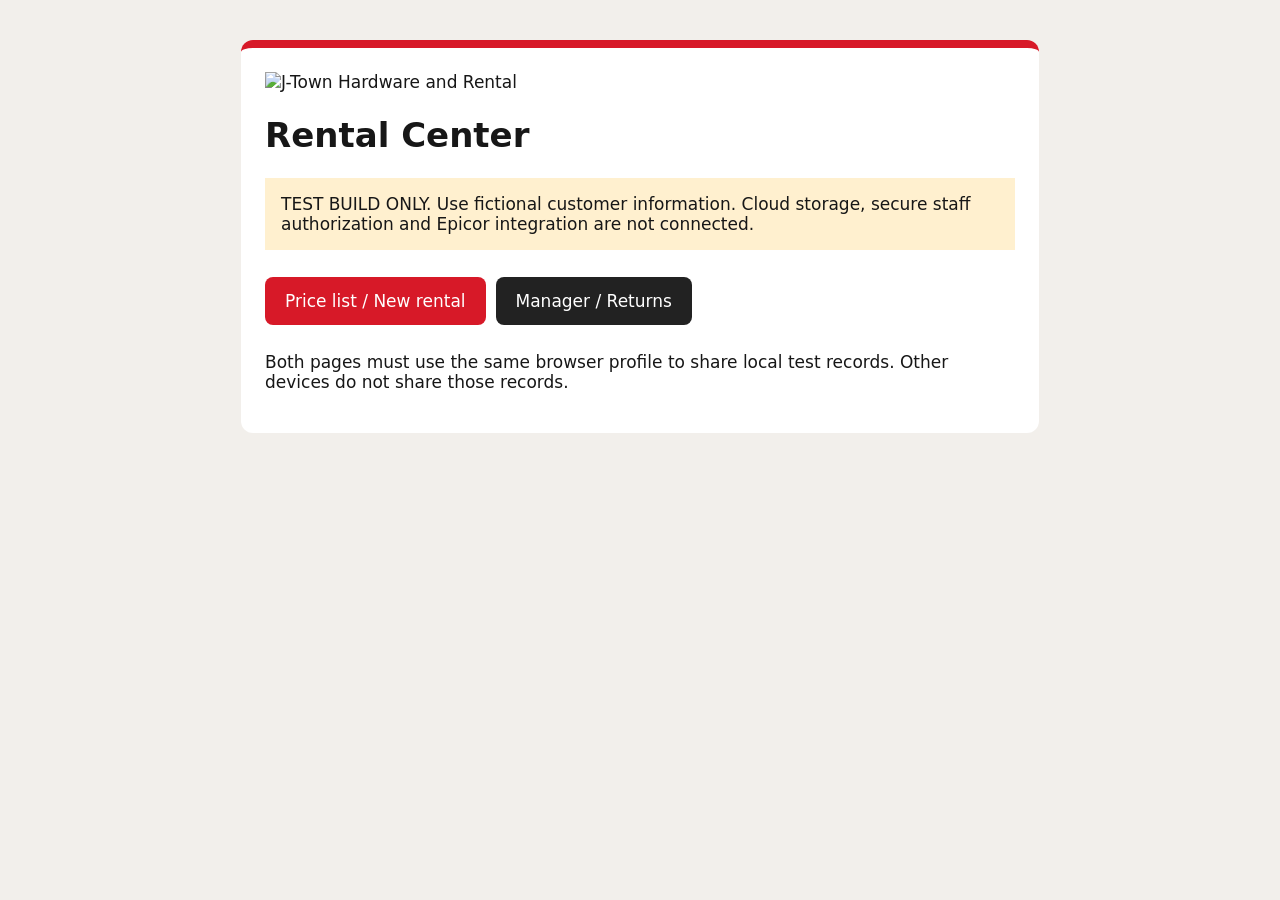
==== index (2).html @ 4f1d16de "Add files via upload" ====
<!doctype html><html lang="en"><head><meta charset="utf-8"><meta name="viewport" content="width=device-width,initial-scale=1"><title>J-Town Rental — Test</title><style>body{font:17px system-ui;margin:0;background:#f2efeb;color:#171717}main{max-width:750px;margin:40px auto;padding:24px;background:white;border-top:8px solid #d71928;border-radius:12px}img{max-width:300px;width:90%}a{display:inline-block;background:#d71928;color:white;text-decoration:none;padding:14px 20px;border-radius:8px;margin:10px 10px 10px 0}.manager{background:#222}.warning{background:#fff0cf;padding:16px}</style></head><body><main><img src="logo.png" alt="J-Town Hardware and Rental"><h1>Rental Center</h1><p class="warning">TEST BUILD ONLY. Use fictional customer information. Cloud storage, secure staff authorization and Epicor integration are not connected.</p><a href="rental.html">Price list / New rental</a><a class="manager" href="manager.html">Manager / Returns</a><p>Both pages must use the same browser profile to share local test records. Other devices do not share those records.</p></main></body></html>
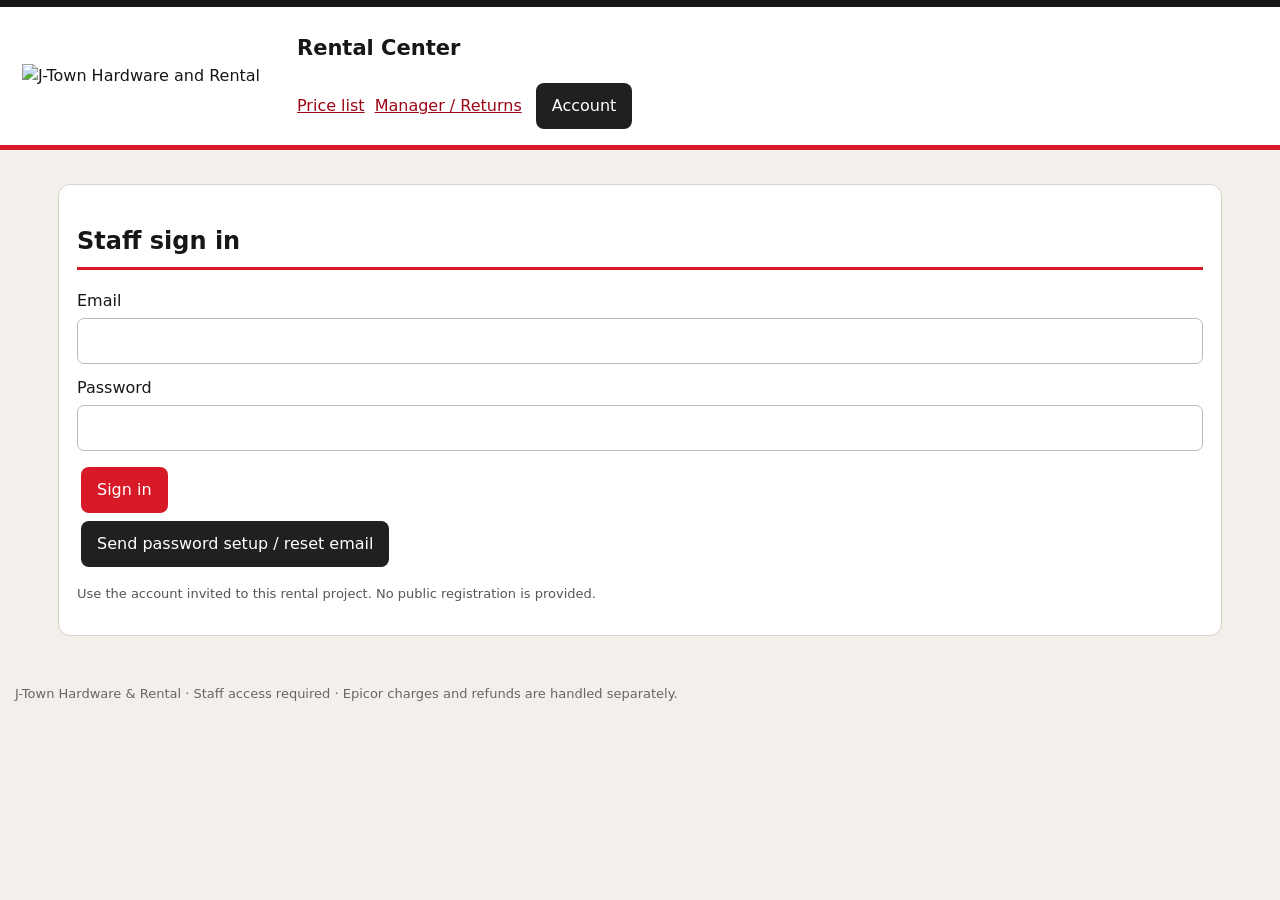
==== commit d9b4cf8a: "Add files via upload" ====
--- a/index (2).html
+++ b/index (2).html
@@ -1 +1 @@
-<!doctype html><html lang="en"><head><meta charset="utf-8"><meta name="viewport" content="width=device-width,initial-scale=1"><title>J-Town Rental — Test</title><style>body{font:17px system-ui;margin:0;background:#f2efeb;color:#171717}main{max-width:750px;margin:40px auto;padding:24px;background:white;border-top:8px solid #d71928;border-radius:12px}img{max-width:300px;width:90%}a{display:inline-block;background:#d71928;color:white;text-decoration:none;padding:14px 20px;border-radius:8px;margin:10px 10px 10px 0}.manager{background:#222}.warning{background:#fff0cf;padding:16px}</style></head><body><main><img src="logo.png" alt="J-Town Hardware and Rental"><h1>Rental Center</h1><p class="warning">TEST BUILD ONLY. Use fictional customer information. Cloud storage, secure staff authorization and Epicor integration are not connected.</p><a href="rental.html">Price list / New rental</a><a class="manager" href="manager.html">Manager / Returns</a><p>Both pages must use the same browser profile to share local test records. Other devices do not share those records.</p></main></body></html>+<!doctype html><html lang="en"><head><meta charset="utf-8"><meta name="viewport" content="width=device-width,initial-scale=1"><meta name="referrer" content="no-referrer"><title>J-Town Rental</title><link rel="stylesheet" href="theme.css"></head><body><header><img src="logo.png" alt="J-Town Hardware and Rental"><div><h1 id="title">Rental Center</h1><nav><a href="index.html">Price list</a><a href="manager.html">Manager / Returns</a><button id="account" class="alt">Account</button><button id="logout" class="alt hidden">Sign out</button></nav></div></header><main><div id="status" role="status" aria-live="polite"></div><div id="app"></div></main><dialog id="modal"><div id="modalBody"></div><button id="closeModal" class="alt">Close</button></dialog><footer class="foot no-print">J-Town Hardware &amp; Rental · Staff access required · Epicor charges and refunds are handled separately.</footer><script type="module" src="app.js"></script></body></html>
--- a/theme.css
+++ b/theme.css
@@ -0,0 +1 @@
+*{box-sizing:border-box}body{margin:0;font:16px/1.5 system-ui,Arial;background:#f3f0ec;color:#171717}header{background:white;border-top:7px solid #171717;border-bottom:5px solid #d71928;padding:12px 22px;display:flex;align-items:center;gap:20px;flex-wrap:wrap}header img{width:255px;max-width:65vw}h1{font-size:21px}h2{border-bottom:3px solid #d71928;padding-bottom:8px}main{max-width:1200px;margin:auto;padding:18px}section,.card{background:white;border:1px solid #d7d2cd;border-radius:12px;padding:18px;margin-bottom:15px}nav,.row{display:flex;gap:10px;flex-wrap:wrap;align-items:center}a{color:#9c0715}button,.btn{border:0;background:#d71928;color:white;padding:11px 16px;border-radius:8px;font:inherit;cursor:pointer;text-decoration:none;margin:4px}button.alt{background:#202020}button:disabled{opacity:.5;cursor:wait}input,select,textarea{width:100%;padding:10px;border:1px solid #bbb;border-radius:7px;font:inherit;margin:5px 0 12px}label{display:block}textarea{min-height:100px}input[type=checkbox]{width:auto}input:focus,textarea:focus{outline:2px solid #d7192855}.grid{display:grid;grid-template-columns:repeat(auto-fit,minmax(210px,1fr));gap:12px}.item{display:grid;grid-template-columns:2fr repeat(4,1fr) auto;align-items:center;gap:12px;padding:15px 0;border-bottom:1px solid #ddd}.item small{display:block;color:#555}.notice{background:#fff1ce;border-left:4px solid #bb7800;padding:12px;margin:12px 0}.error{color:#ad0014;font-weight:650}.overdue{color:#be0018;background:#fff0f1;border:3px solid #be0018;padding:14px;font-weight:850;font-size:21px}.ok{color:#15632b}#status{padding:8px;white-space:pre-wrap}.muted{font-size:13px;color:#555}.hidden{display:none!important}canvas{width:100%;height:170px;border:2px dashed #aaa;touch-action:none}img.id{max-width:320px;max-height:230px}.signature{max-width:420px;height:150px;object-fit:contain}dialog{width:min(680px,95vw);border:2px solid #222;border-radius:12px;padding:22px;max-height:92vh;overflow:auto}dialog::backdrop{background:#0009}pre{white-space:pre-wrap;font:inherit}.pill{display:inline-block;padding:4px 9px;background:#eee;border-radius:6px}.foot{padding:15px;font-size:13px;color:#666}@media(max-width:760px){.item{grid-template-columns:repeat(2,1fr)}}@media print{header,nav,button,.no-print,#status,.foot{display:none!important}body{background:white}main{padding:0}section,.card{border:0;padding:0}.print-logo{display:block!important;width:240px}.id{break-inside:avoid}h2{font-size:20px}}
